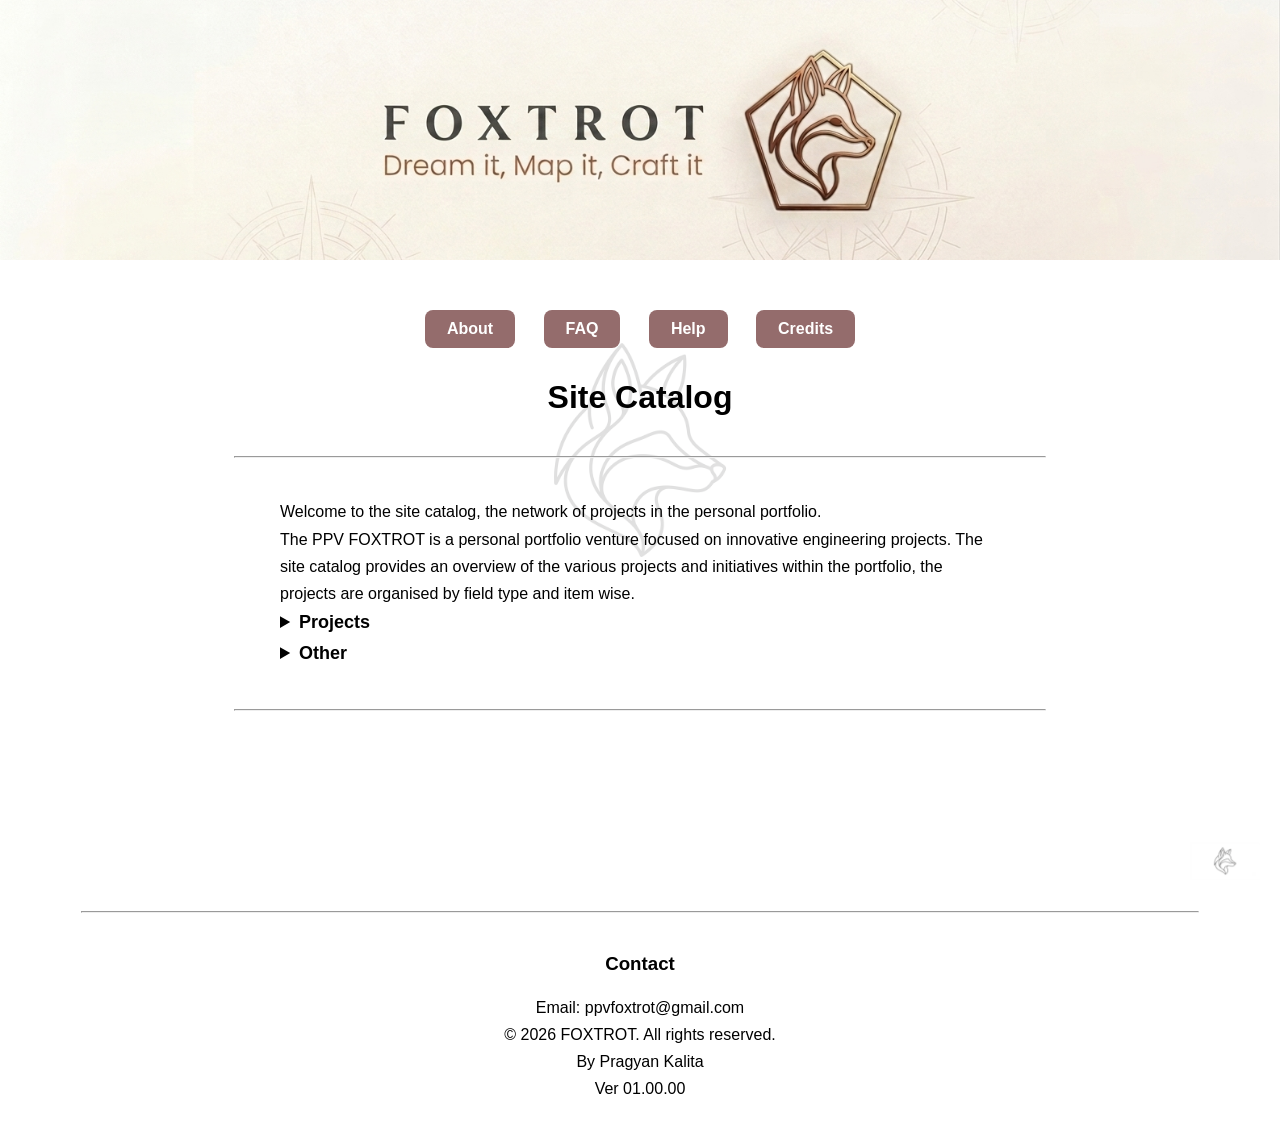
==== index.html @ a0f8bb0f "Add files via upload" ====
<!DOCTYPE html>
<html>
    <head>
        <link rel="stylesheet" href="style.css">
        <title>FOXTROT/Site Catalog</title>
        <style>
        body {
            background-color: #ffffff;
        }
        h1 {
            color: rgb(0, 0, 0);
        }
        
    </style>
    </head>
    <body>
        <header>
            <img src="logo.png" id="logo">
            <img src="banner.png" id="banner">
            <div class="container">


        
        <nav>

    <a href="About.html">About</a>

    <a href="FAQ.html">FAQ</a>

    <a href="help.html">Help</a>

    <a href="credits.html">Credits</a>

</nav>

        <h1>Site Catalog</h1>
        <hr>
        <p>Welcome to the site catalog, the network of projects in the personal portfolio.</p>
        <p>The PPV FOXTROT is a personal portfolio venture focused on innovative engineering projects. The site catalog provides an overview of the various projects and initiatives within the portfolio, the projects are organised by field type and item wise.</p>
        <p></p>
    
<details>
    <summary>Projects</summary>

    <details>
        <summary>Field</summary>

        <ul>
            <li>Recon</li>
            <li>UAV</li>
            <li>UGV</li>
            <li>UUV</li>
            <li>Medical & Wearables</li>
        </ul>

    </details>

    <details>
        <summary>Item wise</summary>

        <ul>
            <li><a href="item 001.html">item 001</a></li>
             <li><a href="item 002.html">item 002</a></li>
             <li><a href="item 003.html">item 003</a></li>
        </ul>

    </details>

    <details>
        <summary>Software and AIs</summary>

        <ul>
            <li><a href="item 001.html">Study assistant</a></li>
             <li><a href="item 002.html">Daily Routine Tracker</a></li>
             <li><a href="item 003.html">Study deployer</a></li>
        </ul>
    </details>

</details>
<details>
    <summary>Other</summary>

    <details>
        <summary>Update database & patch info</summary>

        <ul>
            <li>Base version</li>
        </ul>

    </details>

</details>
<hr>
</header> 

<footer>

    <hr>

    <h3>Contact</h3>

    <p>Email: ppvfoxtrot@gmail.com</p>

    <p>© 2026 FOXTROT. All rights reserved.</p>

    <p>By Pragyan Kalita</p>

    <p>Ver 01.00.00</p>

</footer>
     </body>
        


</html>
---- style.css ----
/* ============================= */
/*      PPV FOXTROT STYLE.CSS    */
/* ============================= */

/* ---------- BODY ---------- */

body{

    margin:0;

    background-color:rgb(255, 255, 255);

    color:black;

    font-family:Arial, Helvetica, sans-serif;

}


/* ---------- WATERMARK ---------- */

body::before{

    content:"";

    position:fixed;

    top:0;

    left:0;

    width:100%;

    height:100%;

    background-image:url("logo.png");

    background-repeat:no-repeat;

    background-position:center;

    background-size:550px;

    opacity:0.2;

    pointer-events:none;

    z-index:-1;

}


/* ---------- TOP BANNER ---------- */

#banner{

    width: 100%;

    height:260px;

    background-position:right;

    object-fit:cover;

    display:block;

}


/* ---------- SMALL CORNER LOGO ---------- */

#logo{

    position:fixed;

    bottom:20px;

    right:20px;

    width:70px;

    height:auto;

}


/* ---------- HEADINGS ---------- */

h1{

    text-align:center;

    color:black;

}

h2{

    text-align:center;

    color:black;

}

h3{

    color:black;

}


/* ---------- PARAGRAPHS ---------- */

p{

    width:80%;

    margin:auto;

    line-height:1.7;

    color:black;

}


/* ---------- LINKS ---------- */

a{

    color:black;

    text-decoration:none;

    font-weight:bold;

}

a:hover{

    text-decoration:underline;

}


/* ---------- DETAILS ---------- */

details{

    width:80%;

    margin:auto;

    padding:5px;

}


/* ---------- SUMMARY ---------- */

summary{

    cursor:pointer;

    font-size:18px;

    font-weight:bold;

}


/* ---------- LIST ---------- */

ul{

    margin-left:30px;

}

li{

    padding:3px;

}


/* ---------- HORIZONTAL LINE ---------- */

hr{

    width:90%;

}


/* ---------- NAVIGATION ---------- */

nav{

    text-align:center;

    padding:10px;

}


/* ---------- FOOTER ---------- */

footer{

    text-align:center;

    margin-top:60px;

    padding:20px;

    color:black;

}
/* ---------- NAVIGATION BAR ---------- */

nav{

    text-align:center;

    margin:20px 0;

}

nav a{

    display:inline-block;

    margin:0 12px;

    padding:10px 22px;

    background-color:rgb(148, 108, 108);

    color:white;

    text-decoration:none;

    border-radius:8px;

    font-weight:bold;

}

nav a:hover{

    background-color:darkred;

}
footer{

    margin-top:80px;

    padding:20px;

    text-align:center;

}
.container{

    max-width:900px;

    margin:auto;

    padding:20px;

}
hr{

    width:90%;

    margin:40px auto;

}
.main-layout{
    display:flex;
    gap:30px;
    margin-top:20px;
}

.sidebar{
    width:260px;
    min-width:260px;
    border-right:1px solid #bfbfbf;
    padding-right:20px;
}

.content{
    flex:1;
    padding-left:10px;
}

.sidebar details{
    margin-bottom:10px;
}

.sidebar summary{
    cursor:pointer;
    font-weight:bold;
}

.sidebar ul{
    padding-left:20px;
}
pre{
    background:#f5f5f5;
    border:1px solid #ccc;
    border-radius:8px;
    padding:15px;
    overflow-x:auto;
    white-space:pre;
    font-family:Consolas, "Courier New", monospace;
    font-size:14px;
    line-height:1.5;
}

code{
    display:block;
}
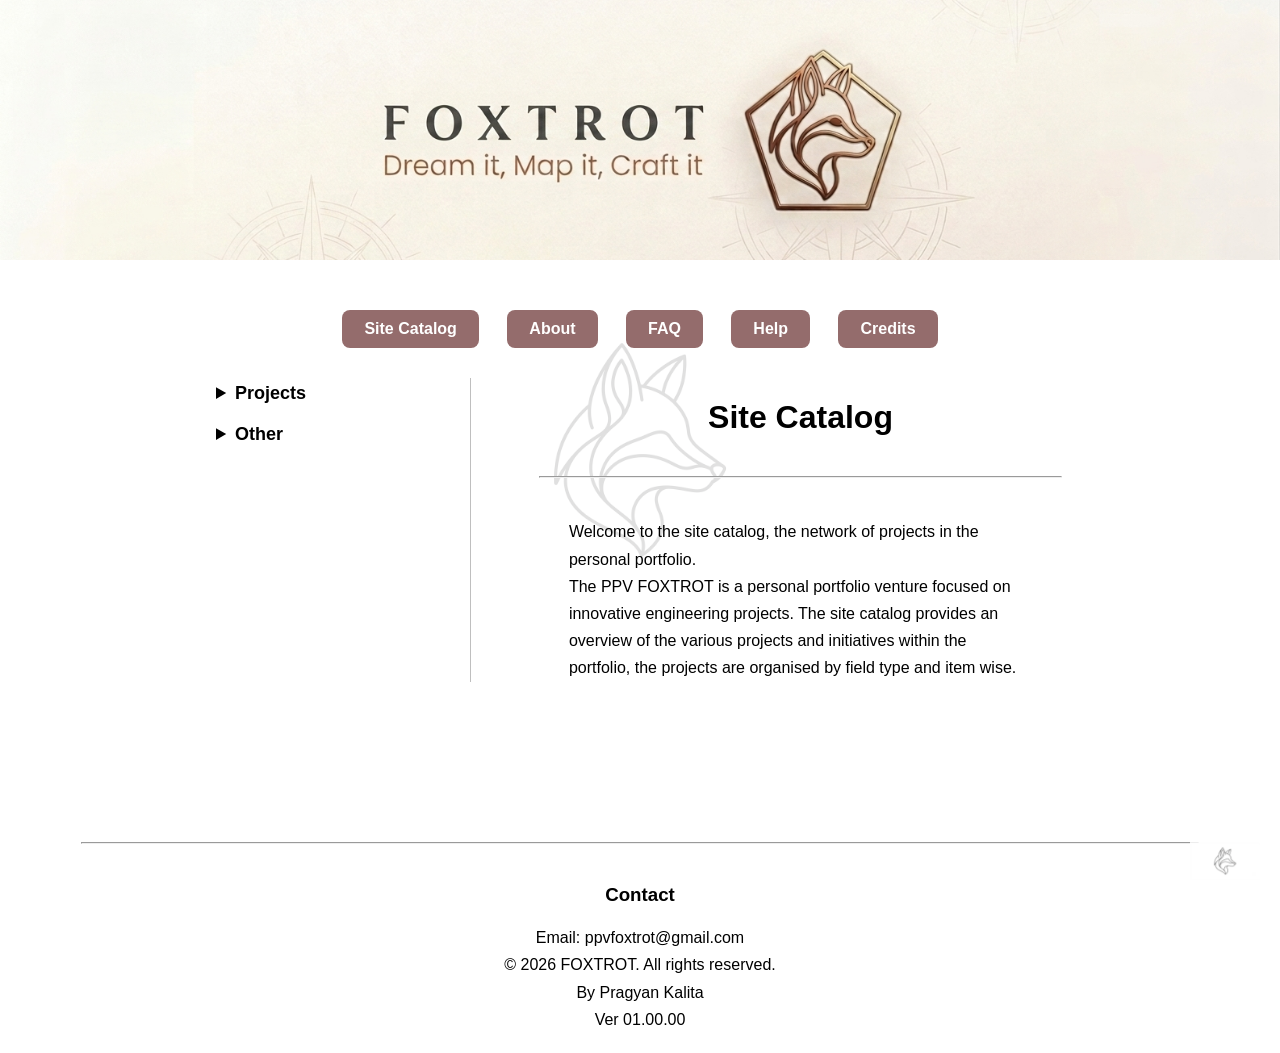
==== commit 2d1d29e2: "Add files via upload" ====
--- a/index.html
+++ b/index.html
@@ -2,114 +2,79 @@
 <html>
     <head>
         <link rel="stylesheet" href="style.css">
+        <script src="projects.js"></script>
         <title>FOXTROT/Site Catalog</title>
         <style>
-        body {
-            background-color: #ffffff;
-        }
-        h1 {
-            color: rgb(0, 0, 0);
-        }
-        
-    </style>
+            body {
+                background-color: #ffffff;
+            }
+            h1 {
+                color: rgb(0, 0, 0);
+            }
+        </style>
     </head>
     <body>
         <header>
             <img src="logo.png" id="logo">
             <img src="banner.png" id="banner">
             <div class="container">
+                <nav>
+                    <a href="index.html">Site Catalog</a>
+                    <a href="About.html">About</a>
+                    <a href="FAQ.html">FAQ</a>
+                    <a href="help.html">Help</a>
+                    <a href="credits.html">Credits</a>
+                </nav>
 
+                <div class="main-layout">
+                    <aside class="sidebar">
+                        <details>
+                            <summary>Projects</summary>
 
-        
-        <nav>
+                            <details>
+                                <summary>Field</summary>
+                                <div id="field-list"></div>
+                            </details>
 
-    <a href="About.html">About</a>
+                            <details>
+                                <summary>Item wise</summary>
+                                <div id="project-list"></div>
+                            </details>
 
-    <a href="FAQ.html">FAQ</a>
+                            <details>
+                                <summary>Software and AIs</summary>
+                                <div id="software-list"></div>
+                            </details>
+                        </details>
 
-    <a href="help.html">Help</a>
+                        <details>
+                            <summary>Other</summary>
+                            <details>
+                                <summary>Update database & patch info</summary>
+                                <ul>
+                                    <li>Base version</li>
+                                </ul>
+                            </details>
+                        </details>
+                    </aside>
 
-    <a href="credits.html">Credits</a>
+                    <main class="content">
+                        <h1>Site Catalog</h1>
+                        <hr>
+                        <p>Welcome to the site catalog, the network of projects in the personal portfolio.</p>
+                        <p>The PPV FOXTROT is a personal portfolio venture focused on innovative engineering projects. The site catalog provides an overview of the various projects and initiatives within the portfolio, the projects are organised by field type and item wise.</p>
+                    </main>
+                </div>
+            </div>
+        </header>
 
-</nav>
-
-        <h1>Site Catalog</h1>
-        <hr>
-        <p>Welcome to the site catalog, the network of projects in the personal portfolio.</p>
-        <p>The PPV FOXTROT is a personal portfolio venture focused on innovative engineering projects. The site catalog provides an overview of the various projects and initiatives within the portfolio, the projects are organised by field type and item wise.</p>
-        <p></p>
-    
-<details>
-    <summary>Projects</summary>
-
-    <details>
-        <summary>Field</summary>
-
-        <ul>
-            <li>Recon</li>
-            <li>UAV</li>
-            <li>UGV</li>
-            <li>UUV</li>
-            <li>Medical & Wearables</li>
-        </ul>
-
-    </details>
-
-    <details>
-        <summary>Item wise</summary>
-
-        <ul>
-            <li><a href="item 001.html">item 001</a></li>
-             <li><a href="item 002.html">item 002</a></li>
-             <li><a href="item 003.html">item 003</a></li>
-        </ul>
-
-    </details>
-
-    <details>
-        <summary>Software and AIs</summary>
-
-        <ul>
-            <li><a href="item 001.html">Study assistant</a></li>
-             <li><a href="item 002.html">Daily Routine Tracker</a></li>
-             <li><a href="item 003.html">Study deployer</a></li>
-        </ul>
-    </details>
-
-</details>
-<details>
-    <summary>Other</summary>
-
-    <details>
-        <summary>Update database & patch info</summary>
-
-        <ul>
-            <li>Base version</li>
-        </ul>
-
-    </details>
-
-</details>
-<hr>
-</header> 
-
-<footer>
-
-    <hr>
-
-    <h3>Contact</h3>
-
-    <p>Email: ppvfoxtrot@gmail.com</p>
-
-    <p>© 2026 FOXTROT. All rights reserved.</p>
-
-    <p>By Pragyan Kalita</p>
-
-    <p>Ver 01.00.00</p>
-
-</footer>
-     </body>
-        
-
-
+        <footer>
+            <hr>
+            <h3>Contact</h3>
+            <p>Email: ppvfoxtrot@gmail.com</p>
+            <p>© 2026 FOXTROT. All rights reserved.</p>
+            <p>By Pragyan Kalita</p>
+            <p>Ver 01.00.00</p>
+        </footer>
+    </body>
 </html>
--- a/style.css
+++ b/style.css
@@ -152,6 +152,23 @@
     margin:auto;
 
     padding:5px;
+
+}
+
+.content img,
+details img{
+
+    display:block;
+
+    width:80%;
+
+    max-width:100%;
+
+    height:auto;
+
+    margin:12px auto;
+
+    object-fit:contain;
 
 }
 
@@ -312,13 +329,44 @@
     border:1px solid #ccc;
     border-radius:8px;
     padding:15px;
+    width:100%;
+    max-width:100%;
+    box-sizing:border-box;
     overflow-x:auto;
-    white-space:pre;
+    white-space:pre-wrap;
+    word-break:break-word;
     font-family:Consolas, "Courier New", monospace;
     font-size:14px;
     line-height:1.5;
 }
 
+.code-block-wrap{
+    position:relative;
+    width:100%;
+    max-width:100%;
+    margin:12px auto;
+}
+
+.copy-code-btn{
+    position:absolute;
+    top:8px;
+    right:8px;
+    z-index:1;
+    border:none;
+    border-radius:6px;
+    padding:6px 10px;
+    background:#222;
+    color:#fff;
+    font-size:12px;
+    cursor:pointer;
+}
+
+.copy-code-btn:hover{
+    background:#444;
+}
+
 code{
     display:block;
+    width:100%;
+    max-width:100%;
 }
